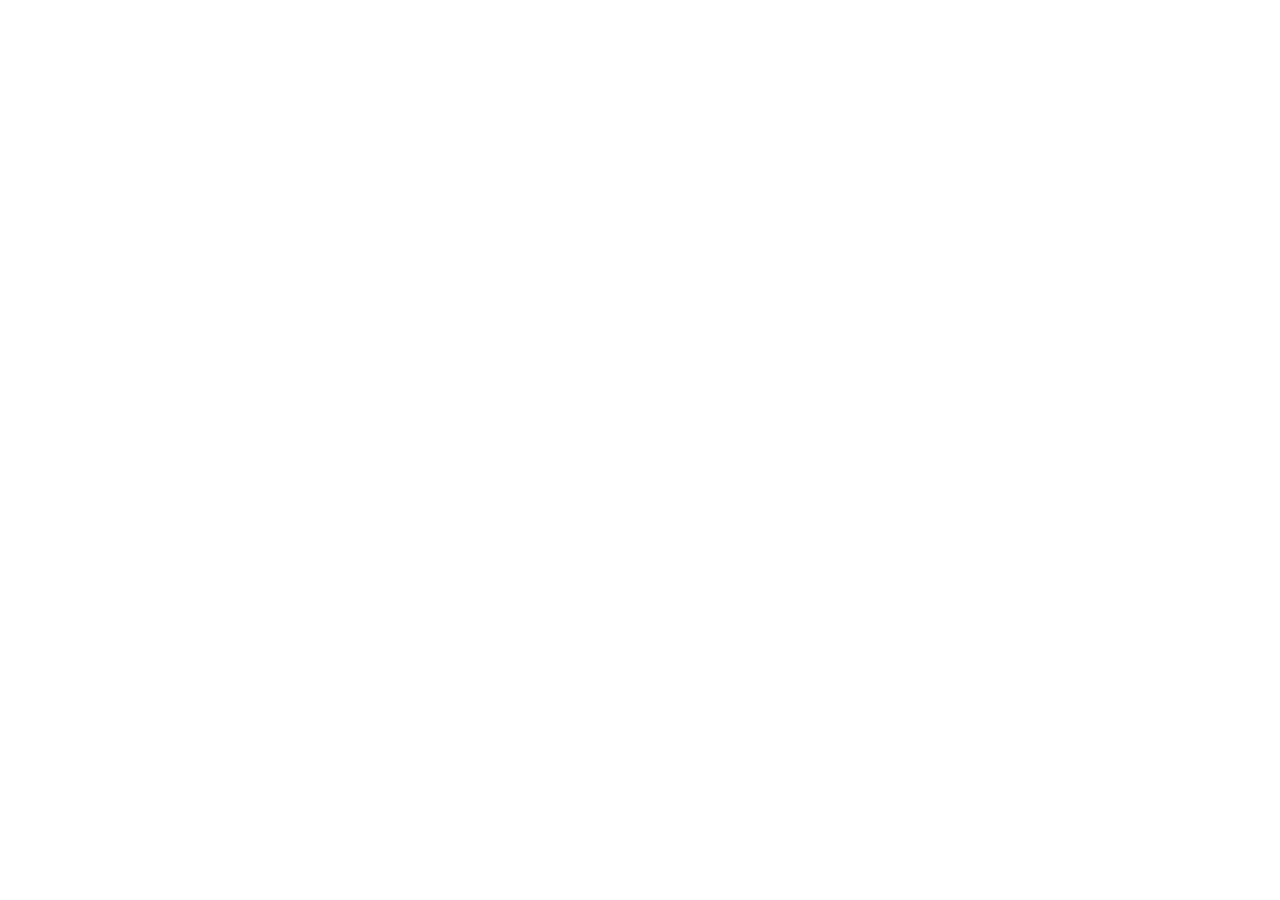
==== index.html @ 08b795ea "Updates" ====
<!doctype html>
<html lang="zh-TW">
  <head>
    <meta charset="UTF-8" />
    <link rel="icon" type="image/svg+xml" href="/ichibia.github.io/vite.svg" />
    <meta name="viewport" content="width=device-width, initial-scale=1.0" />
    <title>Bo-Rui Huang | Software Engineer & Researcher</title>
    <meta name="description" content="Portfolio of Bo-Rui Huang. Software Engineer & Researcher specialized in Interactive Simulation Systems and Animation Tools." />
    <script type="module" crossorigin src="/ichibia.github.io/assets/index-xiS62ijt.js"></script>
    <link rel="stylesheet" crossorigin href="/ichibia.github.io/assets/index-D6DTyXbi.css">
  </head>
  <body>
    <div id="root"></div>
  </body>
</html>
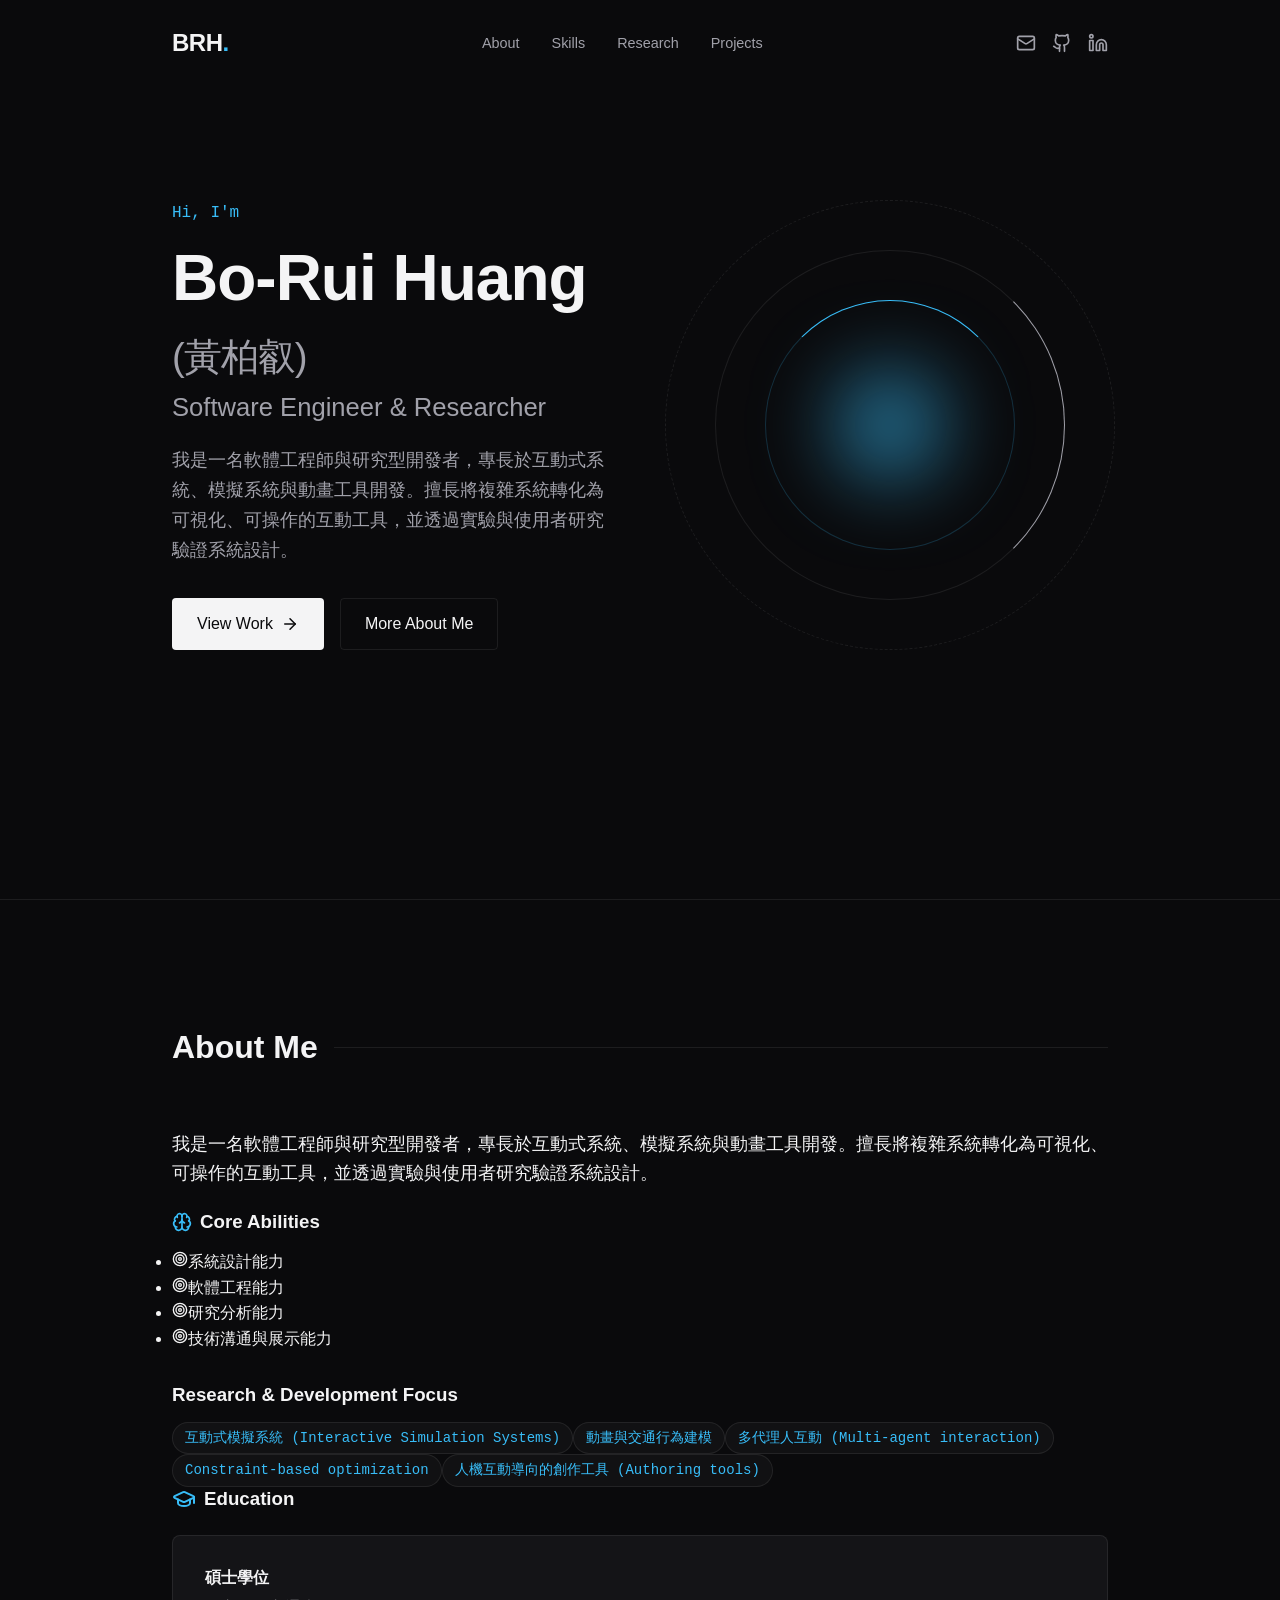
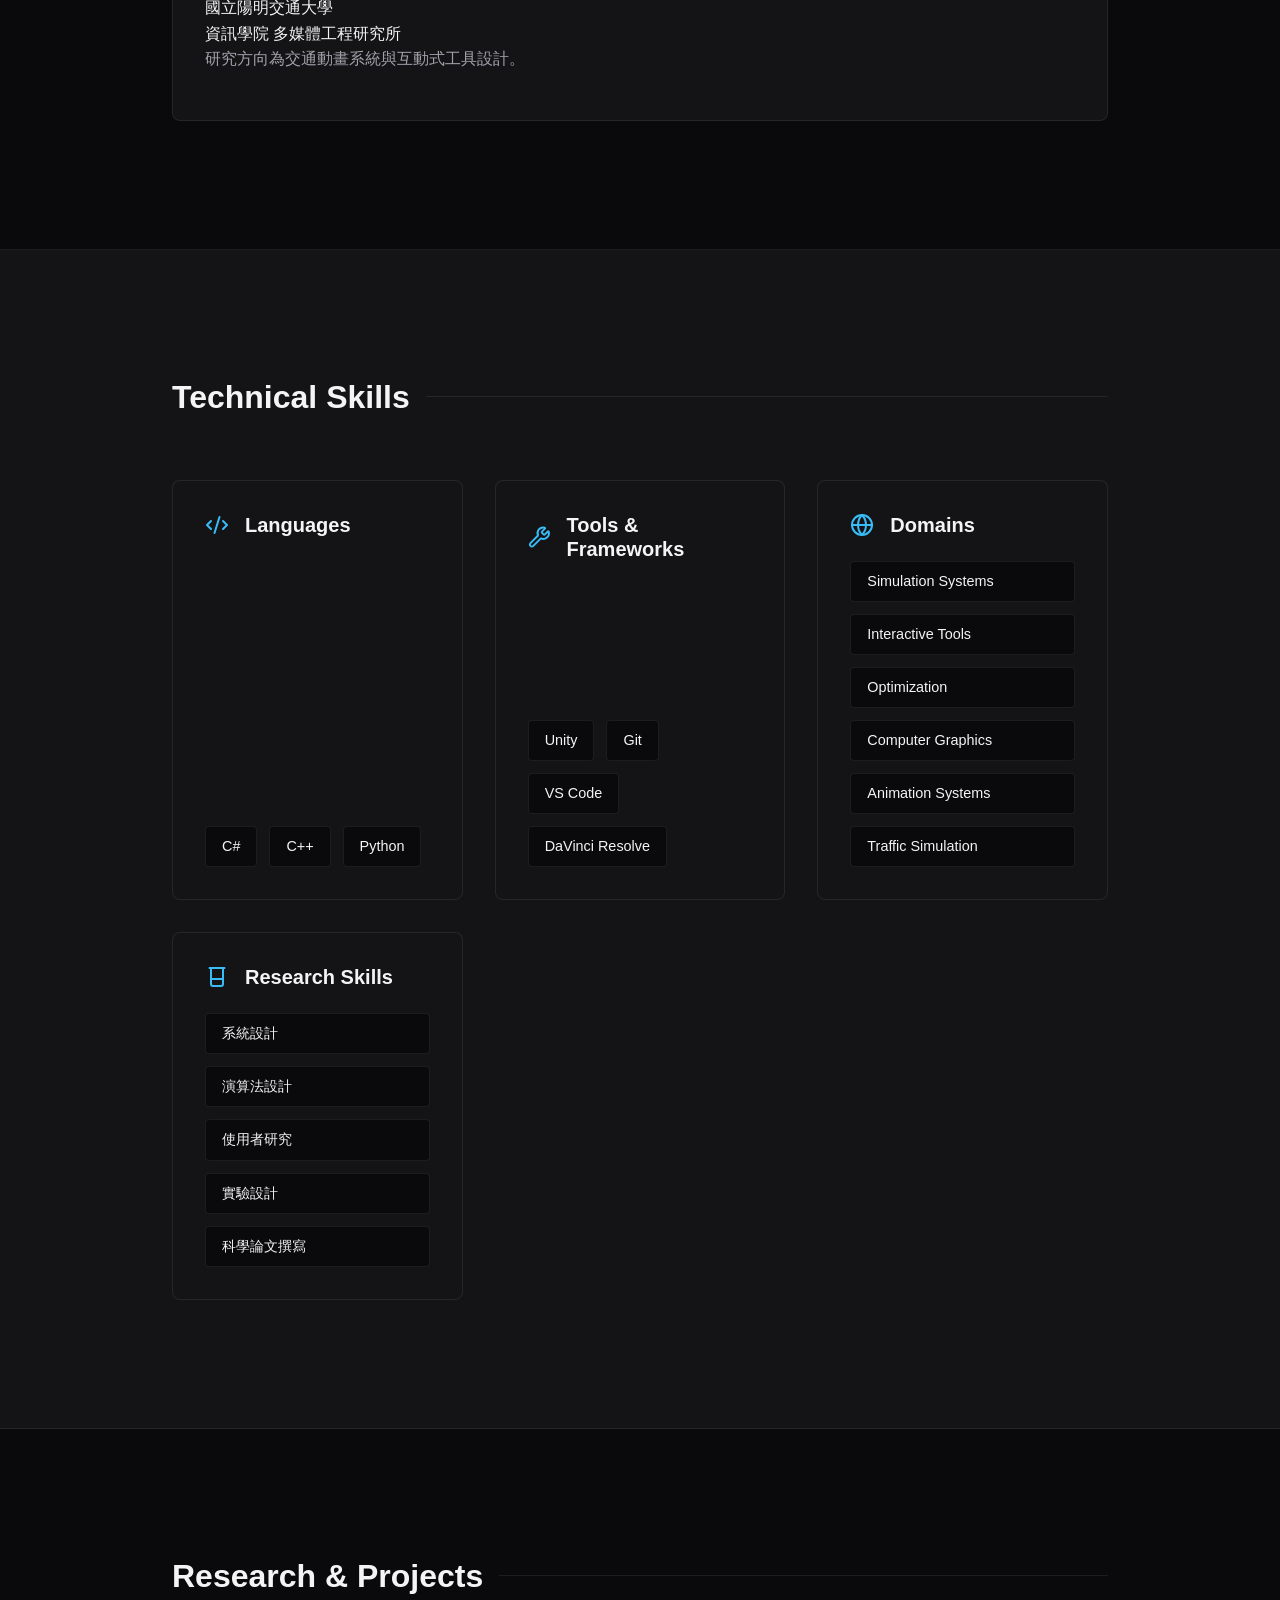
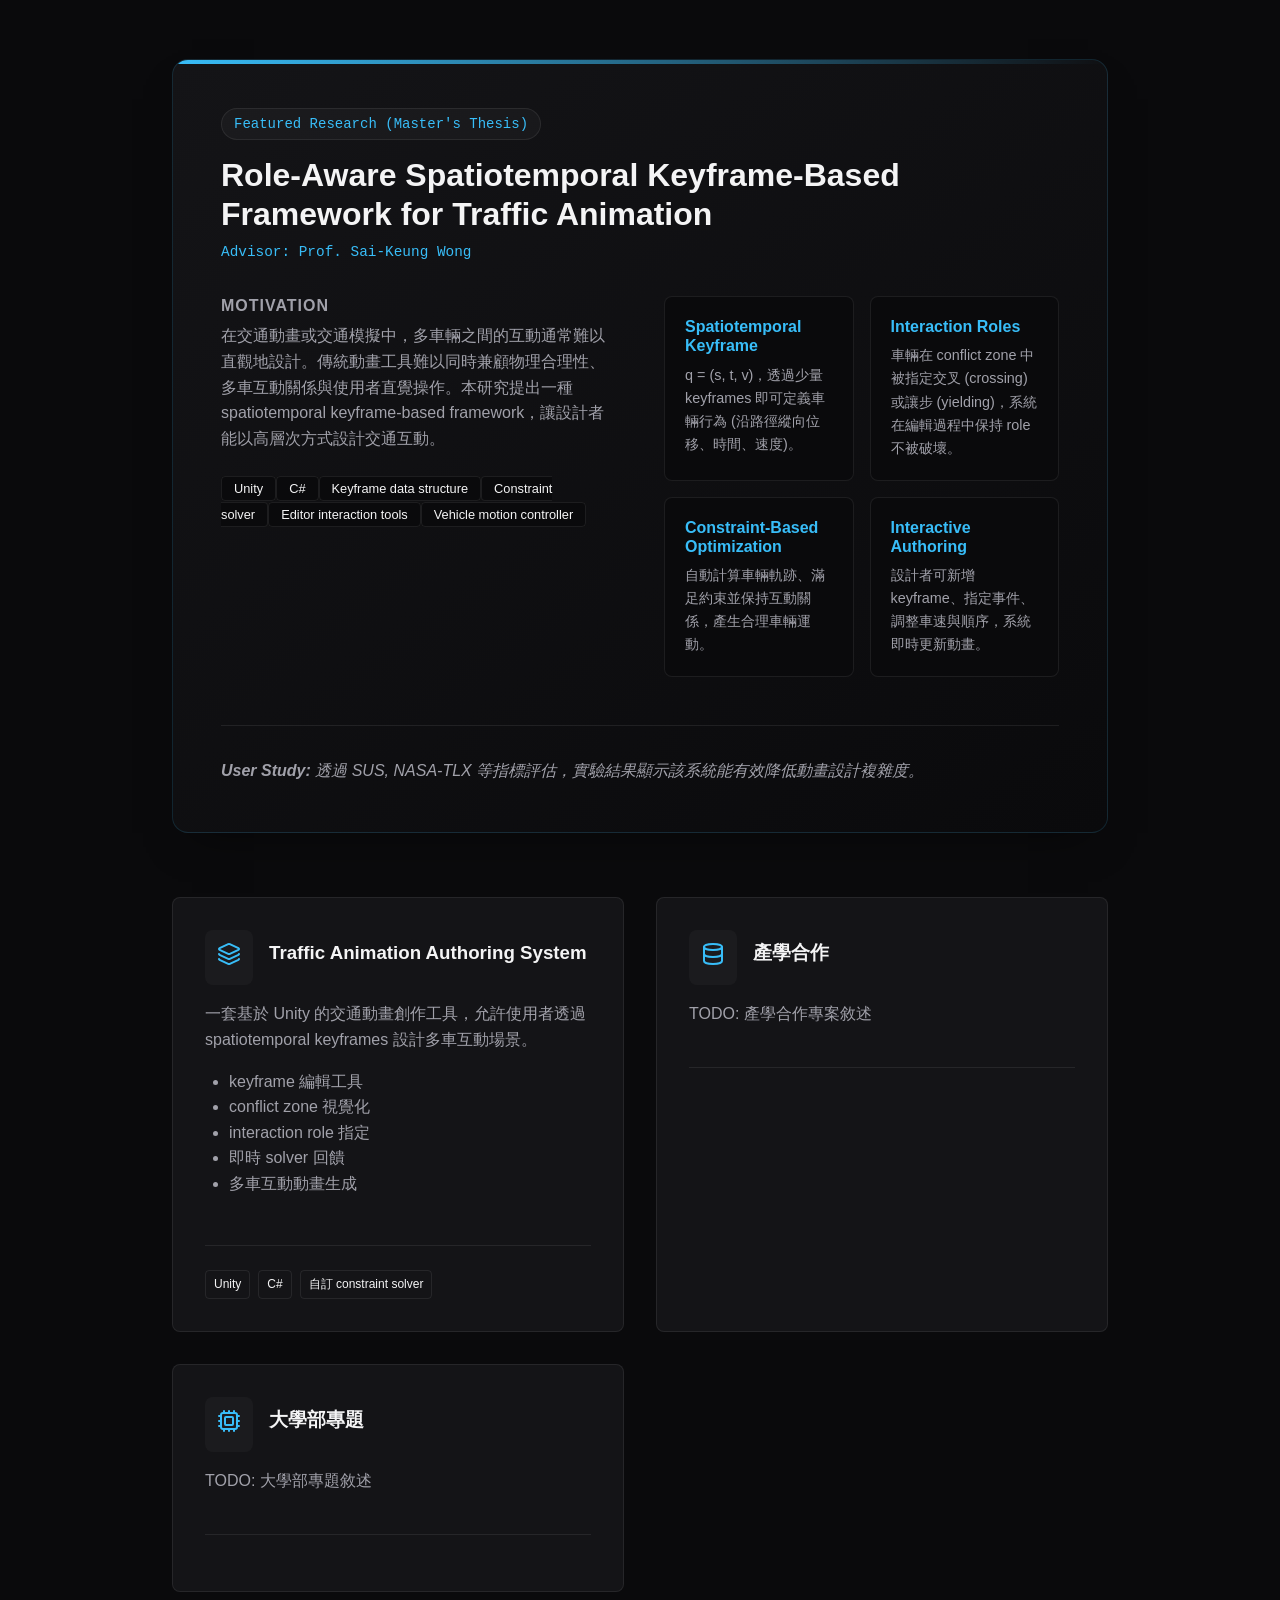
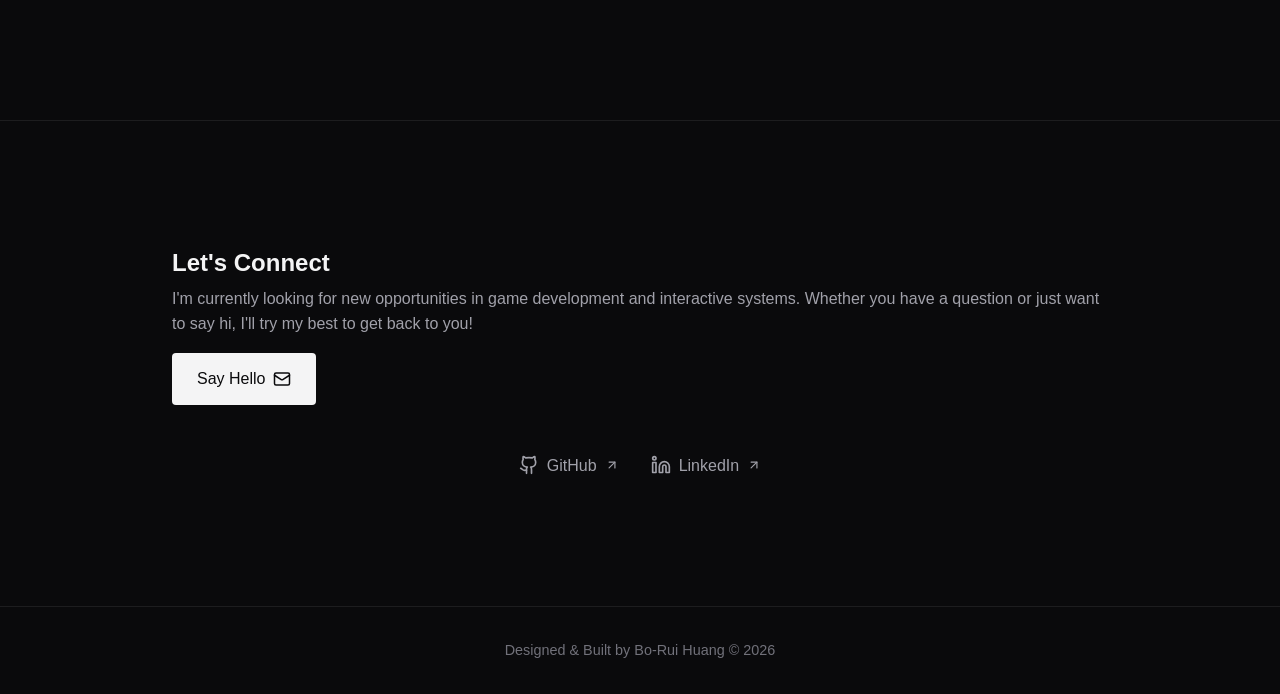
==== commit c9021143: "Updates" ====
--- a/index.html
+++ b/index.html
@@ -2,12 +2,12 @@
 <html lang="zh-TW">
   <head>
     <meta charset="UTF-8" />
-    <link rel="icon" type="image/svg+xml" href="/ichibia.github.io/vite.svg" />
+    <link rel="icon" type="image/svg+xml" href="/vite.svg" />
     <meta name="viewport" content="width=device-width, initial-scale=1.0" />
     <title>Bo-Rui Huang | Software Engineer & Researcher</title>
     <meta name="description" content="Portfolio of Bo-Rui Huang. Software Engineer & Researcher specialized in Interactive Simulation Systems and Animation Tools." />
-    <script type="module" crossorigin src="/ichibia.github.io/assets/index-xiS62ijt.js"></script>
-    <link rel="stylesheet" crossorigin href="/ichibia.github.io/assets/index-D6DTyXbi.css">
+    <script type="module" crossorigin src="/assets/index-xiS62ijt.js"></script>
+    <link rel="stylesheet" crossorigin href="/assets/index-D6DTyXbi.css">
   </head>
   <body>
     <div id="root"></div>
--- a/assets/index-D6DTyXbi.css
+++ b/assets/index-D6DTyXbi.css
@@ -0,0 +1 @@
+@import"https://fonts.googleapis.com/css2?family=Inter:wght@300;400;500;600;700&family=JetBrains+Mono:wght@400;500&display=swap";:root{--bg-primary: #0a0a0c;--bg-secondary: #141417;--bg-tertiary: #1f1f23;--bg-surface: rgba(255, 255, 255, .03);--text-primary: #f4f4f5;--text-secondary: #a1a1aa;--text-tertiary: #71717a;--accent-primary: #38bdf8;--accent-glow: rgba(56, 189, 248, .15);--border-color: rgba(255, 255, 255, .08);--font-sans: "Inter", -apple-system, BlinkMacSystemFont, "Segoe UI", Roboto, Helvetica, Arial, sans-serif;--font-mono: "JetBrains Mono", monospace;--spacing-xs: .25rem;--spacing-sm: .5rem;--spacing-md: 1rem;--spacing-lg: 2rem;--spacing-xl: 4rem;--spacing-xxl: 8rem;--max-width: 1000px;--radius-sm: 4px;--radius-md: 8px;--radius-lg: 16px;--transition-fast: .15s ease;--transition-normal: .3s ease;--transition-slow: .5s ease}*{margin:0;padding:0;box-sizing:border-box}html{scroll-behavior:smooth}body{font-family:var(--font-sans);background-color:var(--bg-primary);color:var(--text-primary);line-height:1.6;-webkit-font-smoothing:antialiased;-moz-osx-font-smoothing:grayscale;overflow-x:hidden}a{color:inherit;text-decoration:none;transition:color var(--transition-fast)}a:hover{color:var(--accent-primary)}h1,h2,h3,h4,h5,h6{font-weight:600;line-height:1.2;margin-bottom:var(--spacing-sm);color:var(--text-primary)}p{color:var(--text-secondary);margin-bottom:var(--spacing-md)}.container{width:100%;max-width:var(--max-width);margin:0 auto;padding:0 var(--spacing-lg)}.section{padding:var(--spacing-xxl) 0;border-bottom:1px solid var(--border-color)}.section-title{font-size:2rem;margin-bottom:var(--spacing-xl);display:flex;align-items:center;gap:1rem}.section-title:after{content:"";flex:1;height:1px;background:var(--border-color)}.card{background:var(--bg-secondary);border:1px solid var(--border-color);border-radius:var(--radius-md);padding:var(--spacing-lg);transition:transform var(--transition-normal),box-shadow var(--transition-normal),border-color var(--transition-normal)}.card:hover{transform:translateY(-4px);border-color:#fff3;box-shadow:0 10px 30px -10px #00000080}.btn{display:inline-flex;align-items:center;justify-content:center;padding:.75rem 1.5rem;border-radius:var(--radius-sm);font-weight:500;cursor:pointer;transition:all var(--transition-fast);border:1px solid transparent;font-family:var(--font-sans)}.btn-primary{background:var(--text-primary);color:var(--bg-primary)}.btn-primary:hover{background:var(--text-secondary)}.btn-outline{background:transparent;border-color:var(--border-color);color:var(--text-primary)}.btn-outline:hover{border-color:var(--text-primary);background:var(--bg-surface)}.badge{display:inline-block;padding:.25rem .75rem;background:var(--bg-surface);color:var(--accent-primary);border:1px solid var(--border-color);border-radius:999px;font-size:.875rem;font-family:var(--font-mono);transition:border-color var(--transition-fast),color var(--transition-fast)}.badge:hover{border-color:var(--accent-primary)}.fade-in{opacity:0;transform:translateY(20px);transition:opacity .8s ease,transform .8s ease}.fade-in.visible{opacity:1;transform:translateY(0)}::-webkit-scrollbar{width:8px}::-webkit-scrollbar-track{background:var(--bg-primary)}::-webkit-scrollbar-thumb{background:var(--bg-tertiary);border-radius:4px}::-webkit-scrollbar-thumb:hover{background:var(--text-tertiary)}.navbar{position:fixed;top:0;left:0;width:100%;padding:1.5rem 0;z-index:1000;transition:all var(--transition-normal);background:transparent}.navbar.scrolled{background:#0a0a0cd9;backdrop-filter:blur(12px);-webkit-backdrop-filter:blur(12px);padding:1rem 0;border-bottom:1px solid var(--border-color)}.nav-content{display:flex;justify-content:space-between;align-items:center}.logo{font-size:1.5rem;font-weight:700;letter-spacing:-.5px;color:var(--text-primary)}.logo span{color:var(--accent-primary)}.nav-links{display:flex;gap:2rem}.nav-link{font-size:.9rem;font-weight:500;color:var(--text-secondary);position:relative}.nav-link:hover{color:var(--text-primary)}.nav-socials{display:flex;gap:1rem}.social-icon{color:var(--text-secondary);transition:color var(--transition-fast);display:flex;align-items:center;justify-content:center}.social-icon:hover{color:var(--accent-primary)}.mobile-menu-btn{background:none;border:none;color:var(--text-primary);cursor:pointer}.mobile-menu{position:fixed;top:60px;left:0;width:100%;background:var(--bg-primary);border-bottom:1px solid var(--border-color);padding:1rem 0;display:flex;flex-direction:column}.mobile-menu .nav-link{display:block;padding:1rem;font-size:1.1rem;border-bottom:1px solid var(--border-color)}.mobile-socials{display:flex;gap:1.5rem;padding:1.5rem 1rem}@media(min-width:769px){.mobile-only{display:none!important}}@media(max-width:768px){.desktop-only{display:none!important}}.hero{min-height:100vh;display:flex;align-items:center;padding-top:80px}.hero-container{display:grid;grid-template-columns:1fr 1fr;gap:4rem;align-items:center}.hero-greeting{font-family:var(--font-mono);color:var(--accent-primary);margin-bottom:1rem}.hero-title{font-size:clamp(2.5rem,5vw,4.5rem);font-weight:700;letter-spacing:-1px;margin-bottom:.5rem;line-height:1.1}.cn-name{font-size:.6em;font-weight:400;color:var(--text-secondary)}.hero-subtitle{font-size:clamp(1.2rem,2vw,1.8rem);color:var(--text-secondary);font-weight:400;margin-bottom:1.5rem}.hero-description{font-size:1.1rem;max-width:500px;margin-bottom:2rem;line-height:1.7}.abstract-shape{position:relative;width:100%;aspect-ratio:1;display:flex;align-items:center;justify-content:center}.shape-core{width:150px;height:150px;background:radial-gradient(circle,var(--accent-primary) 0%,transparent 70%);border-radius:50%;filter:blur(40px);animation:pulse 4s ease-in-out infinite alternate}.shape-ring{position:absolute;border-radius:50%;border:1px solid var(--border-color);top:50%;left:50%;transform:translate(-50%,-50%)}.ring-1{width:250px;height:250px;border-color:#38bdf833;border-top-color:var(--accent-primary);animation:spin 10s linear infinite}.ring-2{width:350px;height:350px;border-right-color:var(--text-secondary);animation:spin 15s linear infinite reverse}.ring-3{width:450px;height:450px;border-style:dashed;animation:spin 25s linear infinite}@keyframes spin{to{transform:translate(-50%,-50%) rotate(360deg)}}@keyframes pulse{0%{transform:scale(.8);opacity:.5}to{transform:scale(1.2);opacity:1}}@media(max-width:900px){.hero-container{grid-template-columns:1fr;text-align:center}.hero-description{margin-left:auto;margin-right:auto}.hero-actions{justify-content:center}}.skills-grid{display:grid;grid-template-columns:repeat(auto-fit,minmax(280px,1fr));gap:2rem}.skill-category{display:flex;flex-direction:column;height:100%}.skill-header{display:flex;align-items:center;gap:1rem;margin-bottom:1.5rem}.skill-header h3{margin-bottom:0;font-size:1.25rem}.skill-icon{color:var(--accent-primary)}.skill-tags{display:flex;flex-wrap:wrap;gap:.75rem;margin-top:auto}.skill-tag{background:var(--bg-primary);color:var(--text-primary);padding:.5rem 1rem;border-radius:var(--radius-sm);font-size:.9rem;border:1px solid var(--border-color);transition:all var(--transition-fast);cursor:default}.skill-tag.align-left{width:100%;text-align:left}.skill-tag:hover{border-color:var(--accent-primary);color:var(--accent-primary);transform:translateY(-2px)}.research-feature{background:linear-gradient(145deg,var(--bg-secondary) 0%,var(--bg-primary) 100%);border:1px solid var(--accent-glow);border-radius:var(--radius-lg);padding:3rem;position:relative;overflow:hidden;box-shadow:0 20px 40px -20px #00000080}.research-feature:before{content:"";position:absolute;top:0;left:0;width:100%;height:4px;background:linear-gradient(90deg,var(--accent-primary),transparent)}.research-header{margin-bottom:2rem}.research-title{font-size:2rem;margin:1rem 0 .5rem;color:var(--text-primary)}.research-advisor{color:var(--accent-primary);font-family:var(--font-mono);font-size:.9rem}.research-content{display:grid;grid-template-columns:1fr 1fr;gap:3rem}.research-description h4{color:var(--text-secondary);font-size:1rem;text-transform:uppercase;letter-spacing:1px}.research-concepts.grid{display:grid;grid-template-columns:1fr 1fr;gap:1rem}.concept-card{padding:1.25rem;background:var(--bg-primary)}.concept-card h5{color:var(--accent-primary);margin-bottom:.5rem;font-size:1rem}.concept-card p{font-size:.9rem;margin-bottom:0}.research-footer{margin-top:3rem;padding-top:2rem;border-top:1px solid var(--border-color)}.user-study{font-style:italic;color:var(--text-secondary);margin-bottom:0}.projects-grid{display:grid;grid-template-columns:repeat(auto-fit,minmax(300px,1fr));gap:2rem}.project-card{display:flex;flex-direction:column;height:100%}.project-header{display:flex;align-items:center;gap:1rem;margin-bottom:1rem}.project-icon{background:var(--bg-surface);padding:.75rem;border-radius:var(--radius-md);color:var(--accent-primary)}.project-description{flex:1}.project-tech{display:flex;flex-wrap:wrap;gap:.5rem;margin-top:1.5rem;border-top:1px solid var(--border-color);padding-top:1.5rem}@media(max-width:900px){.research-content,.research-concepts.grid{grid-template-columns:1fr}}
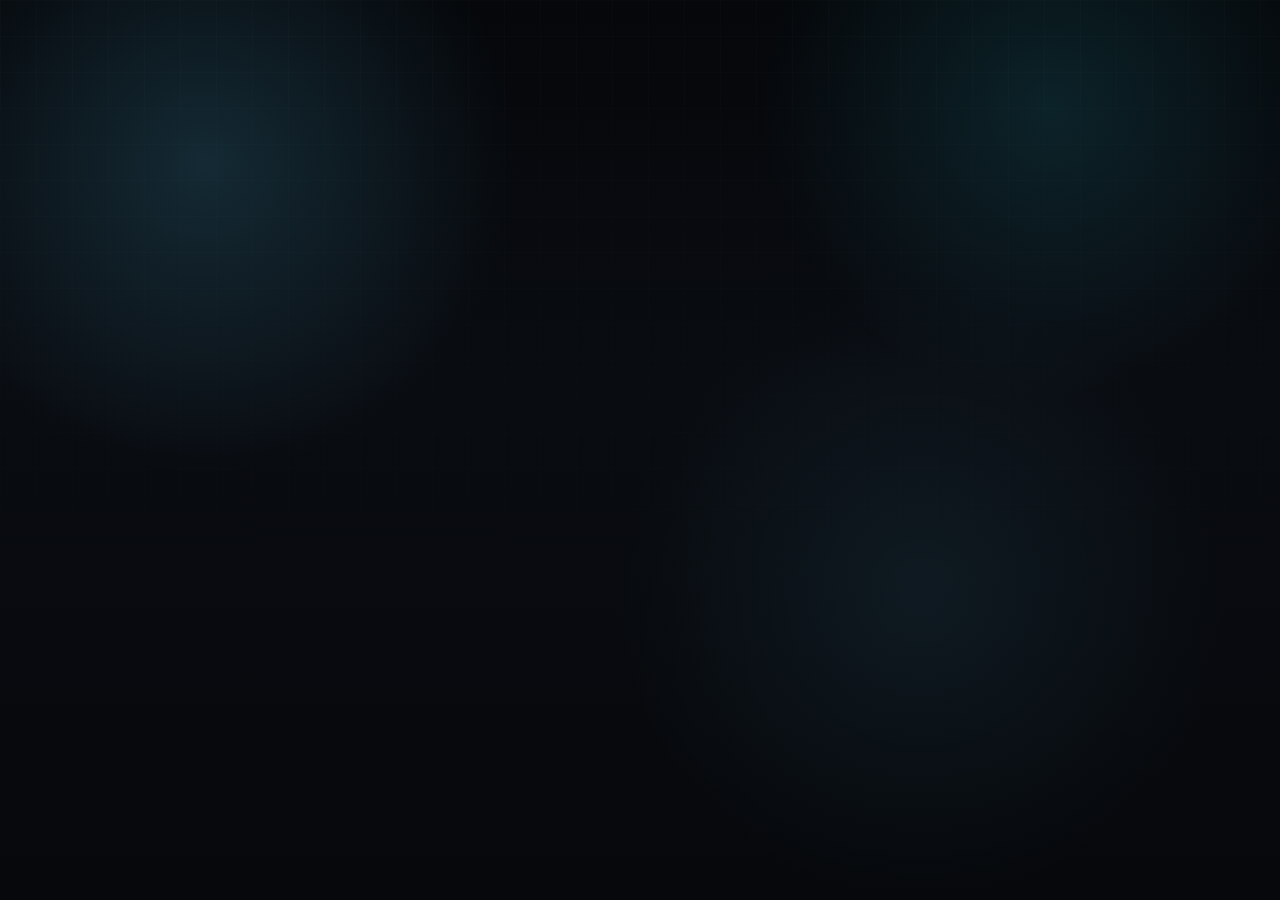
==== commit d06c55a9: "Updates" ====
--- a/index.html
+++ b/index.html
@@ -1,13 +1,15 @@
 <!doctype html>
-<html lang="zh-TW">
+<html lang="en">
   <head>
     <meta charset="UTF-8" />
-    <link rel="icon" type="image/svg+xml" href="/vite.svg" />
     <meta name="viewport" content="width=device-width, initial-scale=1.0" />
-    <title>Bo-Rui Huang | Software Engineer & Researcher</title>
-    <meta name="description" content="Portfolio of Bo-Rui Huang. Software Engineer & Researcher specialized in Interactive Simulation Systems and Animation Tools." />
-    <script type="module" crossorigin src="/assets/index-xiS62ijt.js"></script>
-    <link rel="stylesheet" crossorigin href="/assets/index-D6DTyXbi.css">
+    <meta
+      name="description"
+      content="A portfolio system for presenting engineering ability, growth, and AI-assisted development."
+    />
+    <title>HBR | Portfolio System</title>
+    <script type="module" crossorigin src="/assets/index-DeZoOIv3.js"></script>
+    <link rel="stylesheet" crossorigin href="/assets/index-DXQ0sqBE.css">
   </head>
   <body>
     <div id="root"></div>
--- a/assets/index-DXQ0sqBE.css
+++ b/assets/index-DXQ0sqBE.css
@@ -0,0 +1 @@
+@import"https://fonts.googleapis.com/css2?family=IBM+Plex+Sans:wght@400;500;600;700&family=JetBrains+Mono:wght@400;500;700&display=swap";:root{color-scheme:dark;--bg: #06080b;--bg-soft: #0b1016;--surface: rgba(11, 16, 23, .9);--surface-strong: rgba(14, 21, 31, .96);--surface-muted: rgba(16, 24, 36, .92);--text: #edf7ff;--text-soft: #98a9bb;--text-muted: #6e7e90;--line: rgba(179, 214, 241, .14);--line-strong: rgba(179, 214, 241, .24);--accent: #58d4ff;--accent-soft: rgba(88, 212, 255, .16);--accent-strong: #94ecff;--accent-secondary: #2cc4d8;--shadow: 0 30px 70px rgba(0, 0, 0, .42);--radius-xl: 30px;--radius-lg: 22px;--radius-md: 16px;--max-width: 1120px;--font-sans: "IBM Plex Sans", "Segoe UI", sans-serif;--font-mono: "JetBrains Mono", monospace}*{box-sizing:border-box}html{scroll-behavior:smooth}body{margin:0;min-height:100vh;font-family:var(--font-sans);color:var(--text);background:radial-gradient(circle at 16% 18%,rgba(88,212,255,.16),transparent 24%),radial-gradient(circle at 82% 12%,rgba(44,196,216,.14),transparent 22%),radial-gradient(circle at 72% 66%,rgba(88,212,255,.08),transparent 28%),linear-gradient(180deg,#05070a,#090c11 42%,#06080b);-webkit-font-smoothing:antialiased;-moz-osx-font-smoothing:grayscale}body:before{content:"";position:fixed;inset:0;pointer-events:none;background-image:linear-gradient(rgba(255,255,255,.02) 1px,transparent 1px),linear-gradient(90deg,rgba(255,255,255,.02) 1px,transparent 1px);background-size:36px 36px;-webkit-mask-image:linear-gradient(180deg,rgba(0,0,0,.8),transparent 94%);mask-image:linear-gradient(180deg,rgba(0,0,0,.8),transparent 94%)}a{color:inherit;text-decoration:none}button,input{font:inherit}p{margin:0}ul{margin:0;padding:0}.app-shell{position:relative}.site-header,.site-footer,.page-shell{width:min(calc(100% - 32px),var(--max-width));margin:0 auto}.site-header{position:sticky;top:16px;z-index:40;display:flex;align-items:center;justify-content:space-between;gap:20px;margin-top:16px;padding:14px 18px;background:#070b11c2;border:1px solid var(--line);border-radius:999px;-webkit-backdrop-filter:blur(18px);backdrop-filter:blur(18px);box-shadow:var(--shadow)}.site-header__actions,.brand{display:flex;align-items:center;gap:14px}.brand-mark{display:inline-flex;align-items:center;justify-content:center;width:48px;height:48px;border-radius:16px;background:linear-gradient(135deg,#58d4ffe0,#2cc4d8db),#0f1722;color:#03131c;font-size:.92rem;font-weight:700;letter-spacing:.12em;box-shadow:inset 0 1px #ffffff47}.brand-copy{display:grid;gap:2px}.brand-copy strong{font-size:.95rem;letter-spacing:.08em;text-transform:uppercase}.brand-copy small{color:var(--text-soft);font-family:var(--font-mono);font-size:.78rem;letter-spacing:.1em;text-transform:uppercase}.site-nav{display:flex;flex-wrap:wrap;gap:8px}.nav-link,.locale-switch__button{min-height:40px;padding:0 14px;border-radius:999px;border:0;color:var(--text-soft);background:transparent;cursor:pointer;transition:transform .18s ease,color .18s ease,background-color .18s ease,border-color .18s ease}.nav-link{display:inline-flex;align-items:center;justify-content:center}.nav-link:hover,.nav-link.active,.locale-switch__button:hover,.locale-switch__button.active{color:var(--text);background:#edf7ff0f;transform:translateY(-1px)}.locale-switch{display:inline-flex;align-items:center;padding:4px;border-radius:999px;background:#edf7ff0a;border:1px solid var(--line)}.page-shell{padding:64px 0 120px}.page-shell--home{padding-top:80px}.section-anchor{scroll-margin-top:120px}.content-section{padding:56px 0}.content-section--surface{position:relative}.content-section--surface:before{content:"";position:absolute;inset:6px -18px;border-radius:34px;background:linear-gradient(180deg,rgba(88,212,255,.05),transparent 36%),#0b10174d;border:1px solid rgba(179,214,241,.05);z-index:-1}.hero-copy,.hero-panel,.soft-card,.project-card,.featured-project,.publication-panel,.timeline-cta,.timeline-explorer,.stat-card{position:relative;overflow:hidden;border-radius:var(--radius-xl);border:1px solid var(--line);background:var(--surface);box-shadow:var(--shadow)}.hero-copy:before,.hero-panel:before,.soft-card:before,.project-card:before,.featured-project:before,.publication-panel:before,.timeline-cta:before,.timeline-explorer:before,.stat-card:before{content:"";position:absolute;inset:0;pointer-events:none;background:linear-gradient(135deg,rgba(255,255,255,.07),transparent 30%)}.hero-section{display:grid;grid-template-columns:1fr;align-content:center;min-height:calc(100vh - 170px)}.hero-copy{padding:64px 42px;background:radial-gradient(circle at top left,rgba(88,212,255,.12),transparent 40%),linear-gradient(180deg,#0a0e14fa,#070a0ffa)}.hero-copy h1,.section-heading h1,.section-heading h2,.featured-project__intro h3,.project-card__header h3,.publication-card h3,.soft-card h3,.timeline-explorer__top h2{margin:0;line-height:1.02;letter-spacing:-.05em}.hero-copy h1{font-size:clamp(3.4rem,7vw,6.2rem)}.hero-paragraphs{display:grid;gap:16px;margin-top:24px}.hero-summary,.section-copy,.hero-highlight-card p,.soft-card p,.featured-project__list li,.project-card__list li,.project-card__sublist li,.publication-card__list li,.timeline-cta p,.timeline-detail-card p,.empty-state{color:var(--text-soft);line-height:1.8;font-size:1.05rem}.hero-actions{display:flex;flex-wrap:wrap;gap:16px;margin-top:32px}.button-primary,.button-secondary{display:inline-flex;align-items:center;justify-content:center;min-height:48px;padding:0 20px;border-radius:999px;border:1px solid transparent;transition:transform .18s ease,border-color .18s ease,background-color .18s ease,box-shadow .18s ease}.button-primary{color:#04121a;font-weight:700;background:linear-gradient(135deg,var(--accent),var(--accent-strong));box-shadow:0 12px 28px #58d4ff33}.button-secondary{border-color:var(--line);background:#ffffff08;color:var(--text)}.button-primary:hover,.button-secondary:hover{transform:translateY(-2px)}.hero-panel{padding:28px;display:grid;gap:20px;background:radial-gradient(circle at 82% 8%,rgba(88,212,255,.18),transparent 26%),linear-gradient(180deg,#0c121bfa,#080c12fa)}.hero-orbit{position:relative;width:min(100%,360px);aspect-ratio:1;margin:0 auto}.hero-orbit__core{position:absolute;inset:50%;width:148px;height:148px;border-radius:50%;transform:translate(-50%,-50%);background:radial-gradient(circle,rgba(88,212,255,.9) 0%,rgba(88,212,255,.05) 68%,transparent 74%);filter:blur(24px);animation:pulse 4.5s ease-in-out infinite alternate}.hero-orbit__ring{position:absolute;inset:50%;border-radius:50%;transform:translate(-50%,-50%);border:1px solid var(--line)}.hero-orbit__ring--one{width:210px;height:210px;border-top-color:var(--accent);border-right-color:#58d4ff47;animation:spin 10s linear infinite}.hero-orbit__ring--two{width:286px;height:286px;border-right-color:#edf7ff47;animation:spin 16s linear infinite reverse}.hero-orbit__ring--three{width:352px;height:352px;border-style:dashed;border-color:#58d4ff29;animation:spin 24s linear infinite}.hero-panel__grid{display:grid;grid-template-columns:repeat(2,minmax(0,1fr));gap:14px}.hero-highlight-card{min-height:148px;padding:18px;border-radius:var(--radius-lg);border:1px solid rgba(179,214,241,.1);background:#edf7ff09}.hero-highlight-card p{display:-webkit-box;margin-top:18px;overflow:hidden;-webkit-box-orient:vertical;-webkit-line-clamp:5;line-clamp:5}.section-heading{display:grid;gap:16px;margin-bottom:40px}.section-heading--compact{margin-bottom:24px}.section-heading h1,.section-heading h2,.timeline-explorer__top h2{max-width:none;font-size:clamp(2.2rem,4vw,3.6rem);letter-spacing:-.02em}.eyebrow,.label,.badge{display:inline-flex;align-items:center;gap:8px;font-family:var(--font-mono);font-size:.88rem;letter-spacing:.14em;text-transform:uppercase}.eyebrow{color:var(--accent)}.label{color:var(--text-muted)}.badge{width:fit-content;min-height:32px;padding:0 12px;border-radius:999px;background:#58d4ff14;border:1px solid rgba(88,212,255,.18);color:var(--accent-strong)}.about-grid,.skills-grid,.project-grid,.publication-grid,.timeline-stats{display:grid;gap:24px}.about-grid{grid-template-columns:repeat(4,minmax(0,1fr))}.skills-grid,.project-grid{grid-template-columns:repeat(3,minmax(0,1fr))}.publication-grid{grid-template-columns:repeat(2,minmax(0,1fr))}.soft-card{padding:24px;background:linear-gradient(180deg,rgba(88,212,255,.04),transparent 34%),#0a0f16f5}.soft-card--highlight{min-height:210px}.soft-card p{margin-top:18px}.soft-card h3{font-size:1.28rem}.tag-row,.chip-row{display:flex;flex-wrap:wrap;gap:10px}.tag-row{margin-top:18px}.skill-tag{display:inline-flex;align-items:center;min-height:34px;padding:0 12px;border-radius:999px;border:1px solid rgba(88,212,255,.16);background:#58d4ff1a;color:var(--text);font-size:.9rem}.skill-tag--default{border-color:#58d4ff33;background:#58d4ff1a}.skill-tag--muted{border-color:#b3d6f124;background:#edf7ff0a}.skill-tag--warm{border-color:#f59e0b3d;background:#f59e0b1a}.featured-project{display:grid;grid-template-columns:minmax(280px,.88fr) minmax(0,1.12fr);gap:28px;margin-bottom:24px;padding:32px;background:radial-gradient(circle at top right,rgba(88,212,255,.15),transparent 26%),linear-gradient(180deg,#0a0f16fa,#070b11fa)}.featured-project__intro{display:grid;align-content:start;gap:12px}.featured-project__intro h3{font-size:clamp(2rem,3vw,2.9rem)}.featured-project__list,.project-card__list,.project-card__sublist,.publication-card__list{padding-left:20px}.featured-project__list{display:grid;gap:14px}.project-card{display:flex;flex-direction:column;gap:18px;min-height:100%;padding:24px;background:radial-gradient(circle at top right,rgba(88,212,255,.1),transparent 28%),#0a0f16f5}.project-card__header{display:grid;gap:10px;padding-bottom:16px;border-bottom:1px solid rgba(179,214,241,.08)}.project-card__header h3{font-size:1.4rem}.project-card__list{display:grid;gap:12px}.project-card__sublist{display:grid;gap:8px;margin-top:10px}.publication-panel{margin-top:24px;padding:28px;background:linear-gradient(180deg,rgba(44,196,216,.06),transparent 28%),#0a0f16f5}.publication-card{padding:22px;border-radius:var(--radius-lg);border:1px solid rgba(179,214,241,.12);background:#edf7ff08}.publication-card h3{font-size:1.22rem}.publication-card__list{display:grid;gap:10px;margin-top:16px}.timeline-cta{display:flex;align-items:center;justify-content:space-between;gap:24px;padding:28px;background:radial-gradient(circle at right center,rgba(88,212,255,.14),transparent 24%),#0a0f16f5}.timeline-cta h2{margin:10px 0 12px;font-size:clamp(1.9rem,3vw,2.8rem);line-height:1.08;letter-spacing:-.04em}.site-footer{padding-bottom:42px;color:var(--text-muted);text-align:center}.timeline-explorer{padding:28px;background:radial-gradient(circle at top right,rgba(88,212,255,.12),transparent 24%),linear-gradient(180deg,#0a0f16fa,#070b11fa)}.timeline-explorer__top{display:grid;grid-template-columns:minmax(0,1.1fr) minmax(320px,.9fr);gap:20px;align-items:start}.timeline-stats{grid-template-columns:repeat(3,minmax(0,1fr))}.stat-card{padding:18px;border-radius:var(--radius-lg);background:#edf7ff09}.stat-card strong{display:block;margin-top:10px;font-size:1.08rem;line-height:1.5}.timeline-filters{display:grid;grid-template-columns:1.2fr 1fr 1fr;gap:16px;margin:24px 0}.filter-group{padding:18px;border-radius:22px;background:#edf7ff08;border:1px solid rgba(179,214,241,.08)}.filter-head{display:flex;align-items:center;justify-content:space-between;gap:12px;margin-bottom:12px}.range-pair{display:grid;gap:12px}.range-pair label,.timeline-search{display:grid;gap:8px}.range-pair input[type=range]{width:100%;accent-color:var(--accent)}.timeline-search input{width:100%;min-height:46px;padding:0 14px;border-radius:16px;border:1px solid var(--line);background:#edf7ff0a;color:var(--text)}.filter-chip{min-height:38px;padding:0 14px;border-radius:999px;border:1px solid var(--line);background:#edf7ff0a;color:var(--text);cursor:pointer;transition:transform .16s ease,background-color .16s ease,border-color .16s ease}.filter-chip:hover,.filter-chip.active{transform:translateY(-1px);background:#58d4ff24;border-color:#58d4ff38}.timeline-chart{position:relative;min-height:420px;padding:6px 0 20px;overflow:hidden;border-radius:24px;background:linear-gradient(180deg,#edf7ff0a,#edf7ff05),linear-gradient(135deg,#58d4ff14,#2cc4d80f);border:1px solid rgba(179,214,241,.08)}.timeline-chart__svg{display:block;width:100%;height:440px}.timeline-year,.timeline-lane-label,.timeline-item-label{font-family:var(--font-sans);fill:var(--text)}.timeline-year{font-size:11px;opacity:.7}.timeline-lane-label{font-size:12px;font-weight:700;letter-spacing:.08em;text-transform:uppercase}.timeline-item-label{font-size:10px;fill:#04131d;font-weight:600;pointer-events:none}.timeline-node{cursor:pointer}.timeline-detail-card{position:absolute;width:min(250px,calc(100% - 24px));padding:16px;border-radius:18px;background:#070b11f5;border:1px solid rgba(179,214,241,.12);box-shadow:0 20px 50px #0000005c;transform:translate(-40%);pointer-events:none}.timeline-detail-card h4{margin:0 0 8px;font-size:1.08rem}.timeline-detail-card .tag-row{margin-top:14px}.timeline-signal-bar{margin-top:22px;padding-top:20px;border-top:1px solid rgba(179,214,241,.08)}.empty-state{padding:24px;border-radius:20px;background:#edf7ff0a;border:1px dashed var(--line-strong)}@keyframes spin{to{transform:translate(-50%,-50%) rotate(360deg)}}@keyframes pulse{0%{transform:translate(-50%,-50%) scale(.82);opacity:.5}to{transform:translate(-50%,-50%) scale(1.14);opacity:1}}@media(max-width:1120px){.hero-section,.featured-project,.timeline-explorer__top,.timeline-filters{grid-template-columns:1fr}.about-grid,.skills-grid,.project-grid,.publication-grid,.timeline-stats{grid-template-columns:repeat(2,minmax(0,1fr))}}@media(max-width:860px){.site-header{flex-direction:column;align-items:flex-start;border-radius:28px}.site-header__actions{width:100%;flex-direction:column;align-items:stretch}.hero-copy,.hero-panel,.soft-card,.project-card,.featured-project,.publication-panel,.timeline-cta,.timeline-explorer{padding:22px}.hero-panel__grid,.about-grid,.skills-grid,.project-grid,.publication-grid,.timeline-stats,.timeline-filters{grid-template-columns:1fr}.timeline-cta{flex-direction:column;align-items:flex-start}.timeline-chart{overflow-x:auto}.timeline-chart__svg{min-width:920px}}@media(max-width:640px){.site-header,.site-footer,.page-shell{width:min(calc(100% - 20px),var(--max-width))}.page-shell{padding-top:28px}.hero-copy h1,.section-heading h1,.section-heading h2,.timeline-cta h2{max-width:none}.hero-actions{flex-direction:column}.button-primary,.button-secondary{width:100%}}@keyframes timeline-fade-in{0%{opacity:0;transform:translateY(10px)}to{opacity:1;transform:translateY(0)}}.timeline-cards-list{display:grid;gap:32px;margin-top:32px}.timeline-card{position:relative;display:grid;grid-template-columns:8px 1fr;gap:32px;padding:32px 32px 32px 24px;border-radius:var(--radius-xl);background:radial-gradient(circle at top right,var(--type-color, rgba(88, 212, 255, .1)),transparent 28%),#0a0f16f5;border:1px solid var(--line);box-shadow:var(--shadow);overflow:hidden;animation:timeline-fade-in .6s ease forwards;opacity:0;transition:transform .25s ease,border-color .25s ease}.timeline-card:before{content:"";position:absolute;inset:0;pointer-events:none;background:linear-gradient(135deg,rgba(237,247,255,.04),transparent 30%)}.timeline-card:hover{transform:translateY(-2px);border-color:#b3d6f133}.timeline-card__indicator{width:100%;border-radius:999px;opacity:.8;height:100%;min-height:40px}.timeline-card__content{display:grid;gap:14px;padding:4px 0 4px 4px}.timeline-card__header{display:flex;align-items:flex-start;justify-content:space-between;gap:16px;flex-wrap:wrap}.timeline-card__header h3{font-size:1.5rem;font-weight:600;letter-spacing:-.01em;margin:0;color:var(--text);line-height:1.3}.timeline-card__meta{display:flex;align-items:center;gap:16px;font-family:var(--font-mono);font-size:.95rem}.timeline-card__importance{display:inline-flex;gap:2px;font-size:1rem}.timeline-card__importance .stars-filled{color:#f59e0b}.timeline-card__importance .stars-empty{color:var(--line-strong)}.timeline-card__description{color:var(--text-soft);line-height:1.7;font-size:1.05rem;margin:0}.timeline-card__skills{margin-top:8px}.timeline-search-wrapper{position:relative;width:100%}.search-dropdown{position:absolute;top:calc(100% + 8px);left:0;width:100%;background:var(--surface-strong);border:1px solid var(--line);border-radius:var(--radius-md);box-shadow:var(--shadow);z-index:50;display:flex;flex-direction:column;padding:8px;max-height:240px;overflow-y:auto;-webkit-backdrop-filter:blur(12px);backdrop-filter:blur(12px)}.search-dropdown-item{text-align:left;padding:10px 14px;border-radius:8px;background:transparent;color:var(--text);border:none;font-family:var(--font-sans);font-size:.95rem;cursor:pointer;transition:background .16s ease,color .16s ease}.search-dropdown-item:hover,.search-dropdown-item:focus{background:#58d4ff1a;color:var(--accent-strong)}.active-skills-row{margin-top:16px}.skill-tag--active{background:#58d4ff26;border-color:#58d4ff4d;color:var(--accent-strong);cursor:pointer;padding-right:8px;transition:background .16s ease,border-color .16s ease}.skill-tag--active:hover{background:#f59e0b26;border-color:#f59e0b4d;color:#fbbf24}.skill-tag--active:hover .remove-icon{color:#fbbf24}.remove-icon{margin-left:6px;font-size:1.1em;line-height:1;color:var(--accent);transition:color .16s ease}
